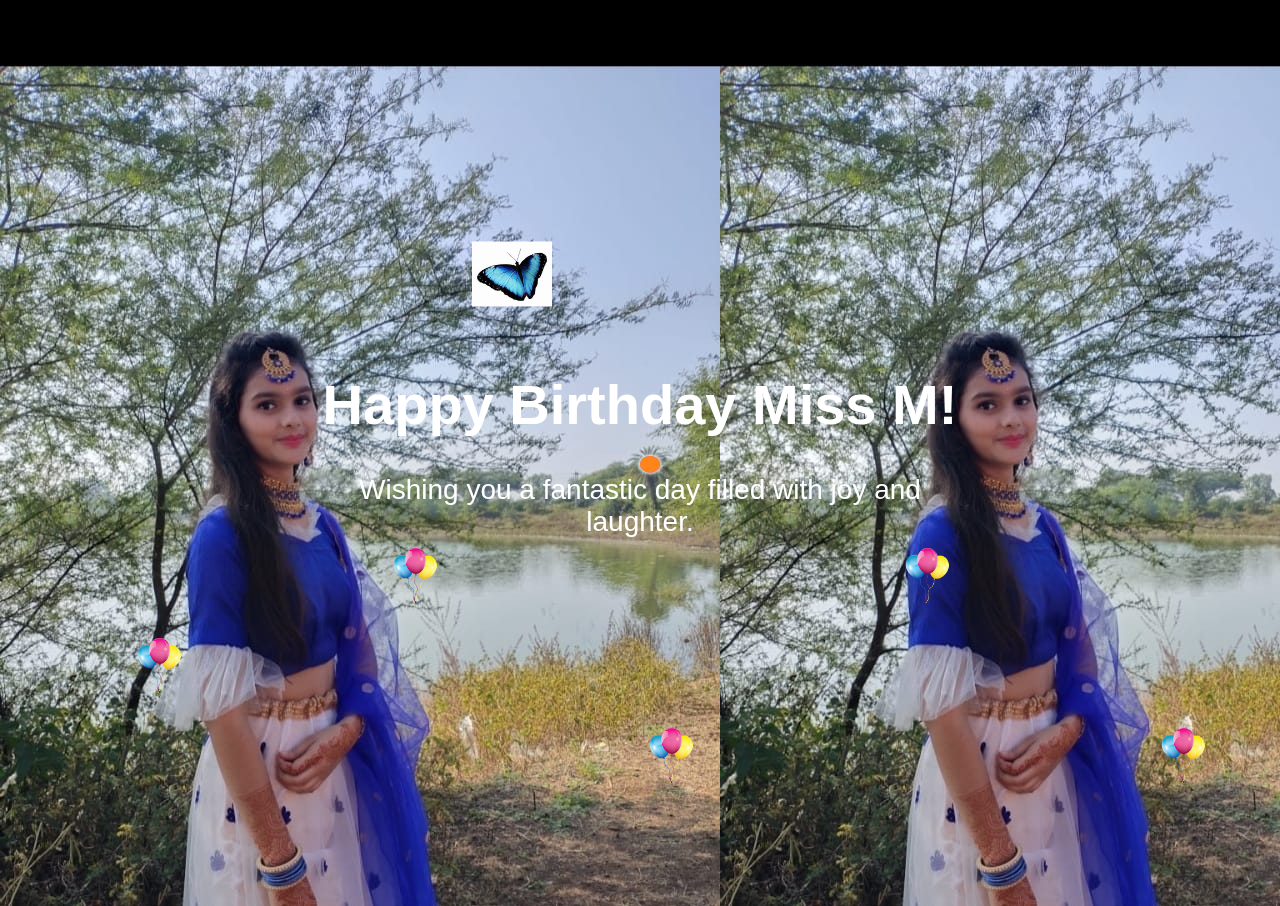
==== index.html @ 08335e9f "cls" ====
<!DOCTYPE html>
<html>
<head>
    <link href="https://cdn.jsdelivr.net/npm/bootstrap@5.3.0/dist/css/bootstrap.min.css" rel="stylesheet" integrity="sha384-9ndCyUaIbzAi2FUVXJi0CjmCapSmO7SnpJef0486qhLnuZ2cdeRhO02iuK6FUUVM" crossorigin="anonymous">
    <style>
        body {
            margin: 0;
            padding: 0;
            overflow: hidden;
            background: url("./img/WhatsApp Image 2023-07-18 at 1.08.13 PM.jpeg") repeat;
            animation: moveBackground 10s linear infinite;
        }

        @keyframes moveBackground {
            0% {
                background-position: 0 0;
            }
            100% {
                background-position: -200px -200px;
            }
        }

        .container {
            position: relative;
            width: 100%;
            height: 100vh;
            perspective: 1000px;
        }

        .animated-background {
            position: absolute;
            top: 50%;
            left: 50%;
            transform: translate(-50%, -50%) rotateX(35deg);
            transform-style: preserve-3d;
            animation: rotate 10s linear infinite;
        }

        .animated-background div {
            position: absolute;
            width: 20px;
            height: 20px;
            border-radius: 50%;
            animation: animate 2s linear infinite;
            box-shadow: 0 0 5px rgba(255, 255, 255, 0.5);
        }

        @keyframes rotate {
            0% {
                transform: translateZ(-1000px) rotateX(35deg) rotateY(0deg);
            }
            100% {
                transform: translateZ(-1000px) rotateX(35deg) rotateY(360deg);
            }
        }

        @keyframes animate {
            0% {
                transform: translateZ(50000px) rotateX(360deg) rotateY(360deg);
                opacity: 1;
            }
            50% {
                transform: translateZ(50000px) rotateX(360deg) rotateY(360deg);
                opacity: 0.5;
            }
            100% {
                transform: translateZ(50000) rotateX(360deg) rotateY(360deg);
                opacity: 1;
            }
        }

        .birthday-wish {
            position: fixed;
            top: 50%;
            left: 50%;
            transform: translate(-50%, -50%);
            color: white;
            font-size: 28px;
            font-family: 'Segoe UI', Tahoma, Geneva, Verdana, sans-serif;
            text-align: center;
            animation: fade-in 2s ease-in-out;
        }

        @keyframes fade-in {
            0% {
                opacity: 0;
            }
            100% {
                opacity: 1;
            }
        }

        .butterfly {
            position: absolute;
            top: 30%;
            left: 40%;
            transform: translate(-50%, -50%);
            animation: butterfly-fly 3s linear infinite;
        }

        .butterfly img {
            width: 80px;
            height: auto;
            transform-origin: center center;
        }

        @keyframes butterfly-fly {
            0% {
                transform: translateX(-50%) translateY(-50%) rotate(0deg);
            }
            50% {
                transform: translateX(150%) translateY(-100%) rotate(90deg);
            }
            100% {
                transform: translateX(-50%) translateY(-50%) rotate(180deg);
            }
        }

        .g-heading {
            margin-left: 400px;
            margin-top: 6px;
        }

        .balloon {
            position: absolute;
            width: 60px;
            height: auto;
            animation: balloon-fly 6s linear infinite;
        }

        .balloon img {
            width: 100%;
            height: auto;
            transform-origin: center bottom;
        }

        @keyframes balloon-fly {
            0% {
                transform: translateY(0%);
            }
            50% {
                transform: translateY(-80%);
            }
            100% {
                transform: translateY(0%);
            }
        }

        .balloon-gate {
            position: absolute;
            top: 70%;
            left: 50%;
            transform: translateX(-50%);
        }

        .balloon-gate img {
            width: 150px;
            height: auto;
        }
    </style>
</head>
<body>
    <div class="container">
        <h1 class="text-primary fw-bold g-heading">Happy Birthday Miss M</h1>
        <div class="animated-background">
            <div style="background-color: #FF4136;"></div>
            <div style="background-color: #2ECC40;"></div>
            <div style="background-color: #0074D9;"></div>
            <div style="background-color: #FFDC00;"></div>
            <div style="background-color: #B10DC9;"></div>
            <div style="background-color: #FF851B;"></div>
        </div>
        <div class="butterfly">
            <img src="img/butterfly1.jpg" alt="Butterfly">
        </div>
        <div class="balloon" style="top: 70%; left: 10%;">
            <img src="img/balloons1.png" alt="Balloon">
        </div>
        <div class="balloon" style="top: 60%; left: 30%;">
            <img src="img/balloons1.png" alt="Balloon">
        </div>
        <div class="balloon" style="top: 80%; left: 50%;">
            <img src="img/balloons1.png" alt="Balloon">
        </div>
        <div class="balloon" style="top: 60%; left: 70%;">
            <img src="img/balloons1.png" alt="Balloon">
        </div>
        <div class="balloon" style="top: 80%; left: 90%;">
            <img src="img/balloons1.png" alt="Balloon">
        </div>
        
    </div>

    <div class="birthday-wish">
        <h1 class="text-primary fw-bold">Happy Birthday Miss M!</h1>
        <p class="text-primary">Wishing you a fantastic day filled with joy and laughter.</p>
    </div>

    <script src="https://cdn.jsdelivr.net/npm/bootstrap@5.3.0/dist/js/bootstrap.bundle.min.js" integrity="sha384-geWF76RCwLtnZ8qwWowPQNguL3RmwHVBC9FhGdlKrxdiJJigb/j/68SIy3Te4Bkz" crossorigin="anonymous"></script>
</body>
</html>
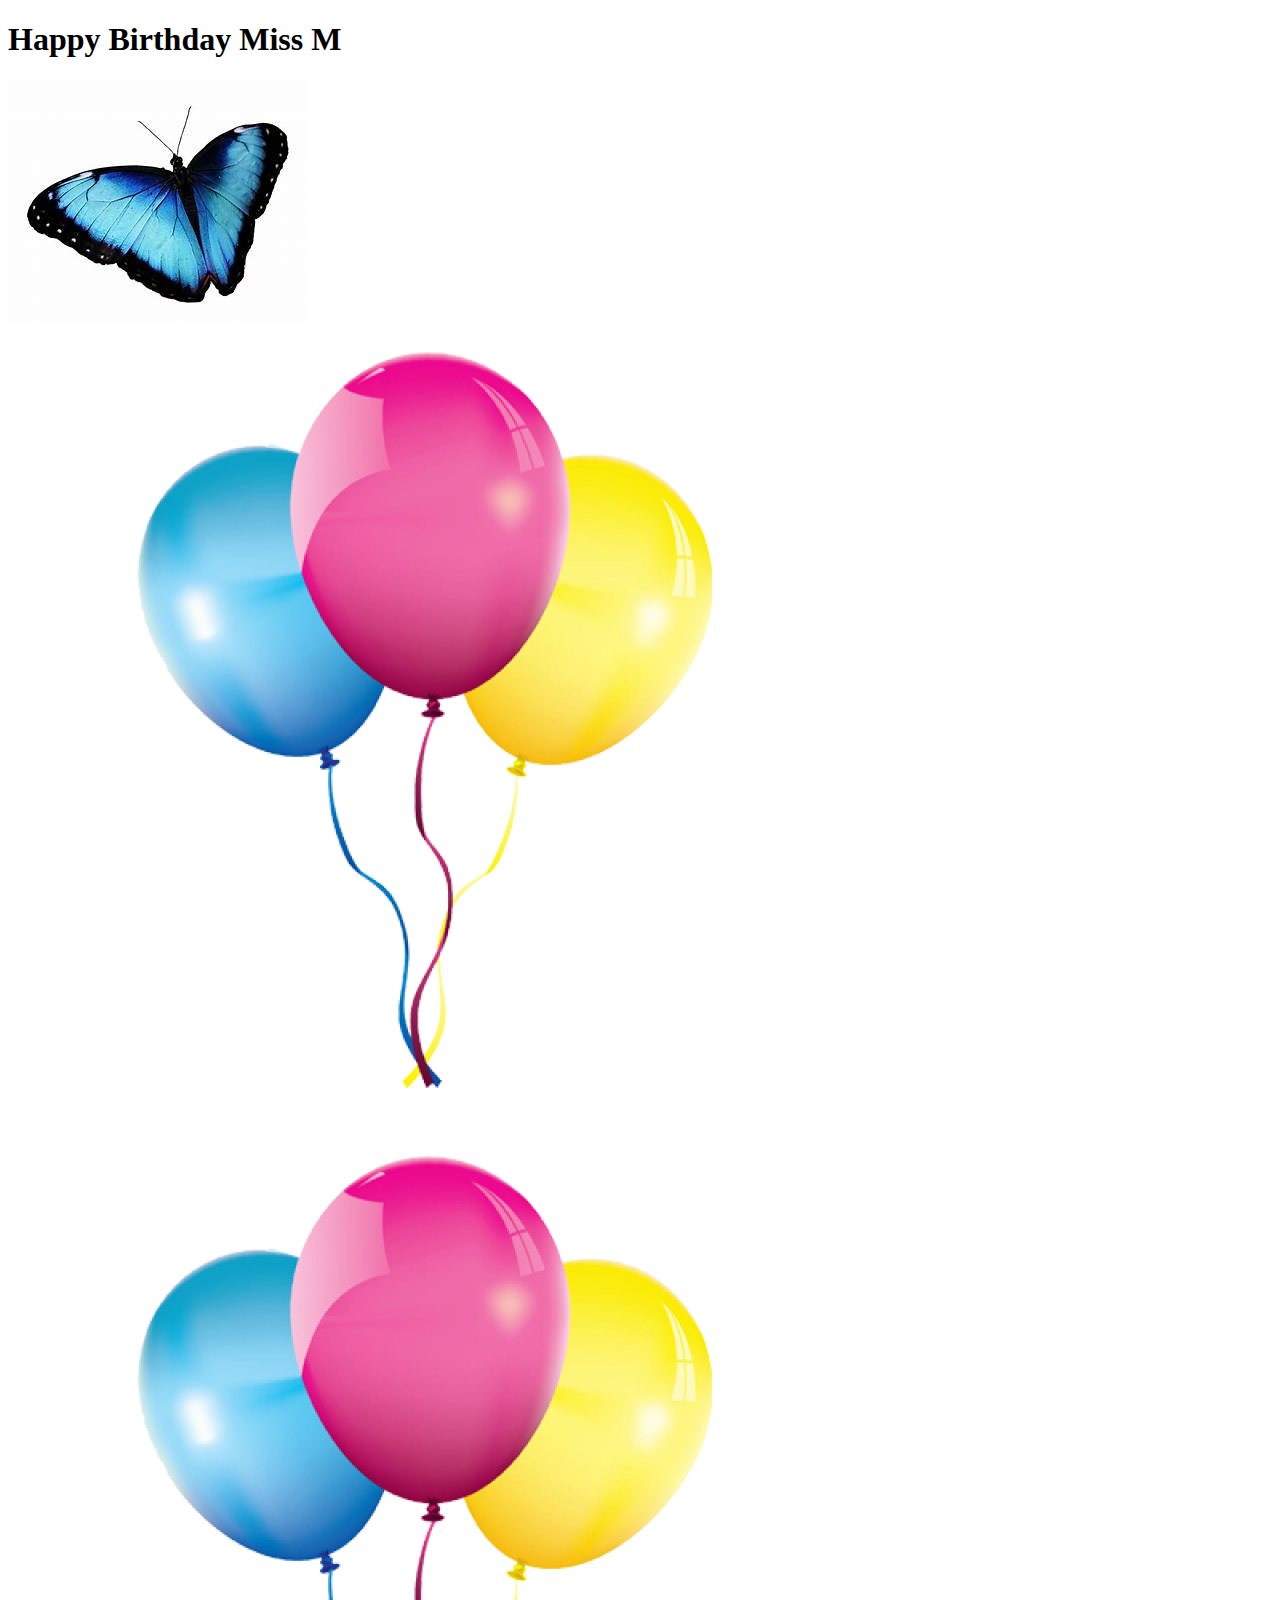
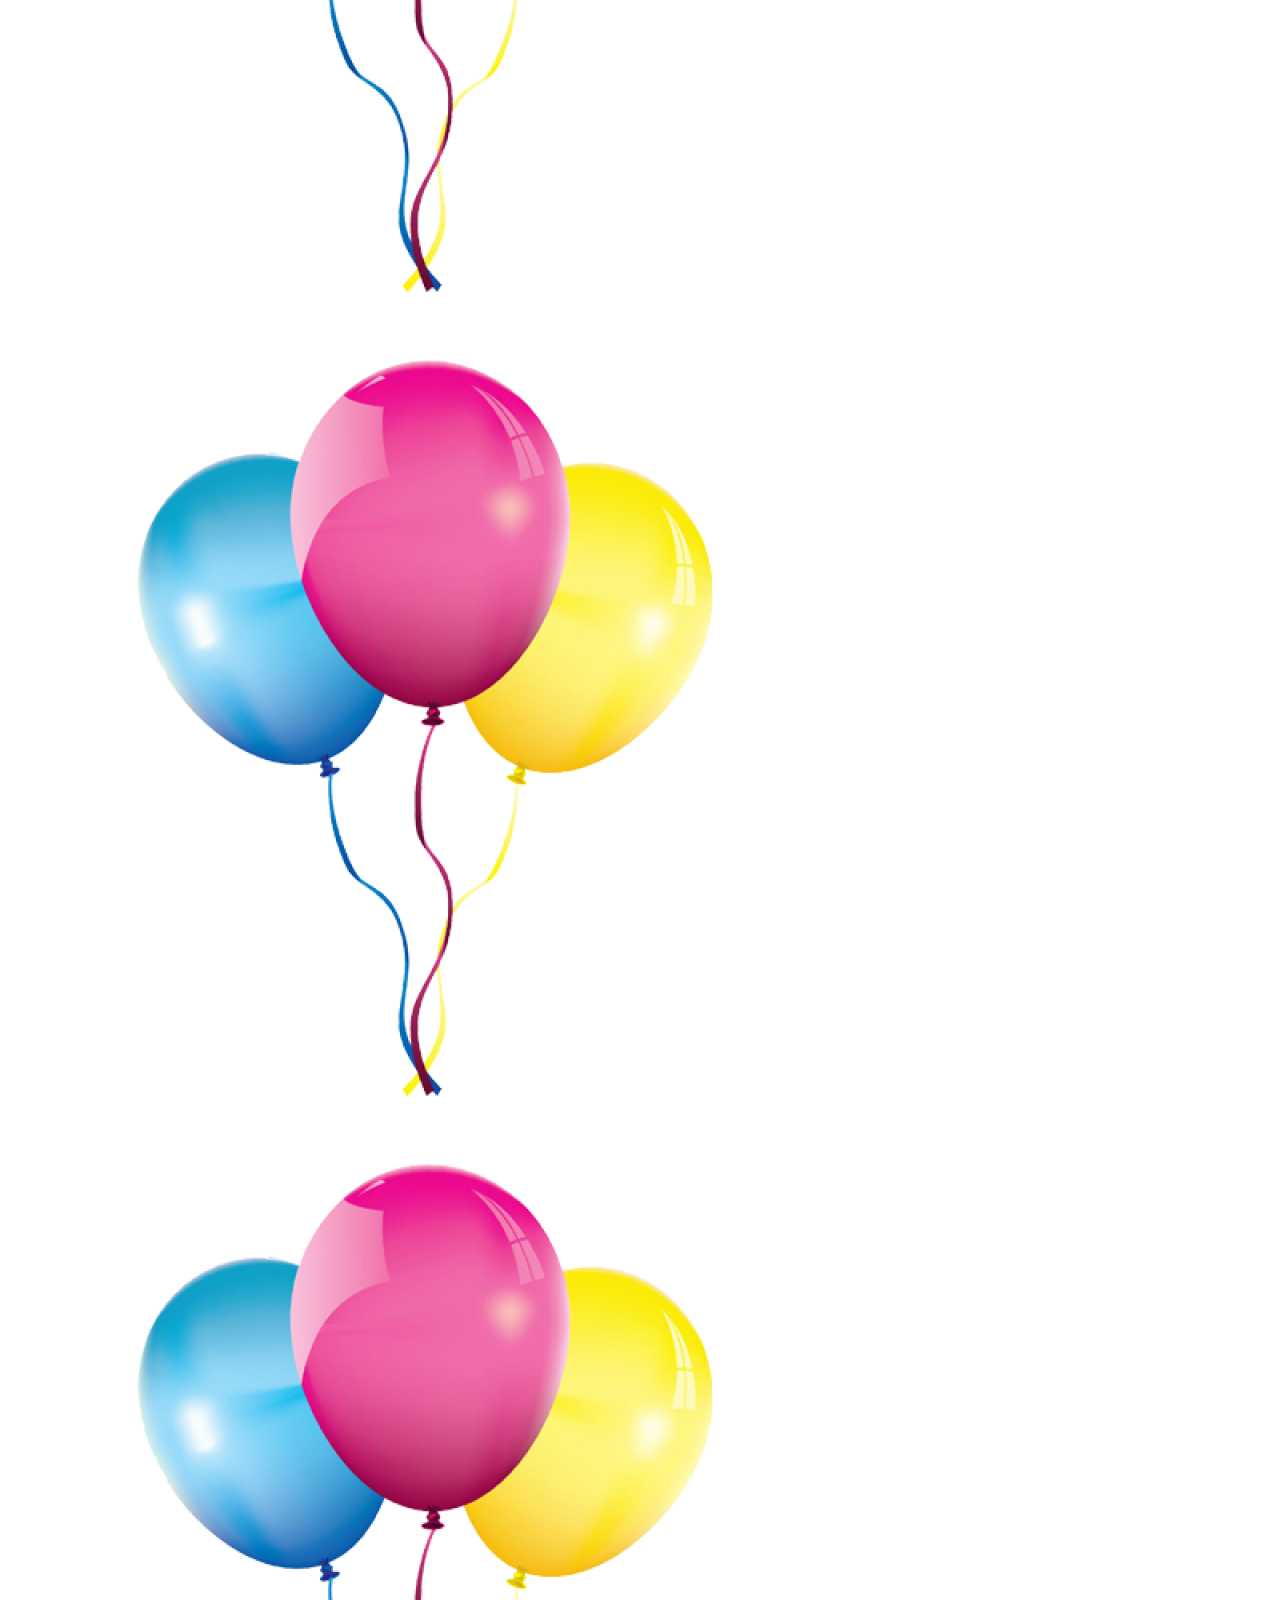
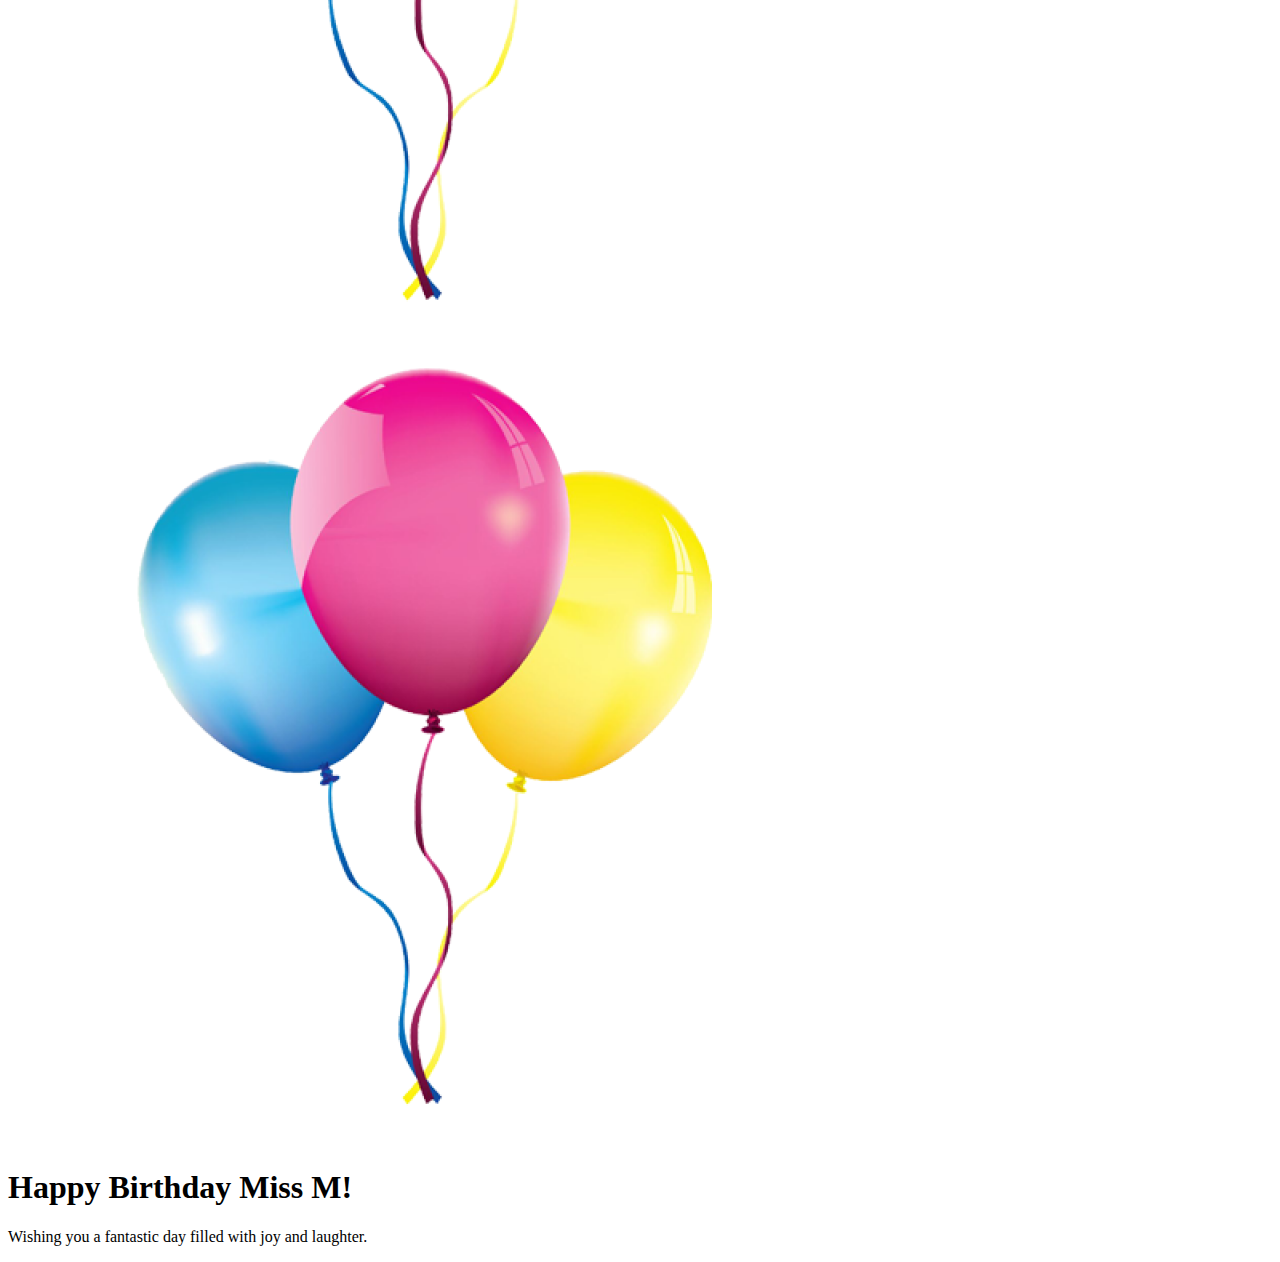
==== commit 5549652b: "birthday" ====
--- a/index.html
+++ b/index.html
@@ -1,163 +1,8 @@
-<!DOCTYPE html>
+<!doctype html>
 <html>
 <head>
     <link href="https://cdn.jsdelivr.net/npm/bootstrap@5.3.0/dist/css/bootstrap.min.css" rel="stylesheet" integrity="sha384-9ndCyUaIbzAi2FUVXJi0CjmCapSmO7SnpJef0486qhLnuZ2cdeRhO02iuK6FUUVM" crossorigin="anonymous">
-    <style>
-        body {
-            margin: 0;
-            padding: 0;
-            overflow: hidden;
-            background: url("./img/WhatsApp Image 2023-07-18 at 1.08.13 PM.jpeg") repeat;
-            animation: moveBackground 10s linear infinite;
-        }
-
-        @keyframes moveBackground {
-            0% {
-                background-position: 0 0;
-            }
-            100% {
-                background-position: -200px -200px;
-            }
-        }
-
-        .container {
-            position: relative;
-            width: 100%;
-            height: 100vh;
-            perspective: 1000px;
-        }
-
-        .animated-background {
-            position: absolute;
-            top: 50%;
-            left: 50%;
-            transform: translate(-50%, -50%) rotateX(35deg);
-            transform-style: preserve-3d;
-            animation: rotate 10s linear infinite;
-        }
-
-        .animated-background div {
-            position: absolute;
-            width: 20px;
-            height: 20px;
-            border-radius: 50%;
-            animation: animate 2s linear infinite;
-            box-shadow: 0 0 5px rgba(255, 255, 255, 0.5);
-        }
-
-        @keyframes rotate {
-            0% {
-                transform: translateZ(-1000px) rotateX(35deg) rotateY(0deg);
-            }
-            100% {
-                transform: translateZ(-1000px) rotateX(35deg) rotateY(360deg);
-            }
-        }
-
-        @keyframes animate {
-            0% {
-                transform: translateZ(50000px) rotateX(360deg) rotateY(360deg);
-                opacity: 1;
-            }
-            50% {
-                transform: translateZ(50000px) rotateX(360deg) rotateY(360deg);
-                opacity: 0.5;
-            }
-            100% {
-                transform: translateZ(50000) rotateX(360deg) rotateY(360deg);
-                opacity: 1;
-            }
-        }
-
-        .birthday-wish {
-            position: fixed;
-            top: 50%;
-            left: 50%;
-            transform: translate(-50%, -50%);
-            color: white;
-            font-size: 28px;
-            font-family: 'Segoe UI', Tahoma, Geneva, Verdana, sans-serif;
-            text-align: center;
-            animation: fade-in 2s ease-in-out;
-        }
-
-        @keyframes fade-in {
-            0% {
-                opacity: 0;
-            }
-            100% {
-                opacity: 1;
-            }
-        }
-
-        .butterfly {
-            position: absolute;
-            top: 30%;
-            left: 40%;
-            transform: translate(-50%, -50%);
-            animation: butterfly-fly 3s linear infinite;
-        }
-
-        .butterfly img {
-            width: 80px;
-            height: auto;
-            transform-origin: center center;
-        }
-
-        @keyframes butterfly-fly {
-            0% {
-                transform: translateX(-50%) translateY(-50%) rotate(0deg);
-            }
-            50% {
-                transform: translateX(150%) translateY(-100%) rotate(90deg);
-            }
-            100% {
-                transform: translateX(-50%) translateY(-50%) rotate(180deg);
-            }
-        }
-
-        .g-heading {
-            margin-left: 400px;
-            margin-top: 6px;
-        }
-
-        .balloon {
-            position: absolute;
-            width: 60px;
-            height: auto;
-            animation: balloon-fly 6s linear infinite;
-        }
-
-        .balloon img {
-            width: 100%;
-            height: auto;
-            transform-origin: center bottom;
-        }
-
-        @keyframes balloon-fly {
-            0% {
-                transform: translateY(0%);
-            }
-            50% {
-                transform: translateY(-80%);
-            }
-            100% {
-                transform: translateY(0%);
-            }
-        }
-
-        .balloon-gate {
-            position: absolute;
-            top: 70%;
-            left: 50%;
-            transform: translateX(-50%);
-        }
-
-        .balloon-gate img {
-            width: 150px;
-            height: auto;
-        }
-    </style>
+    
 </head>
 <body>
     <div class="container">
@@ -188,7 +33,6 @@
         <div class="balloon" style="top: 80%; left: 90%;">
             <img src="img/balloons1.png" alt="Balloon">
         </div>
-        
     </div>
 
     <div class="birthday-wish">
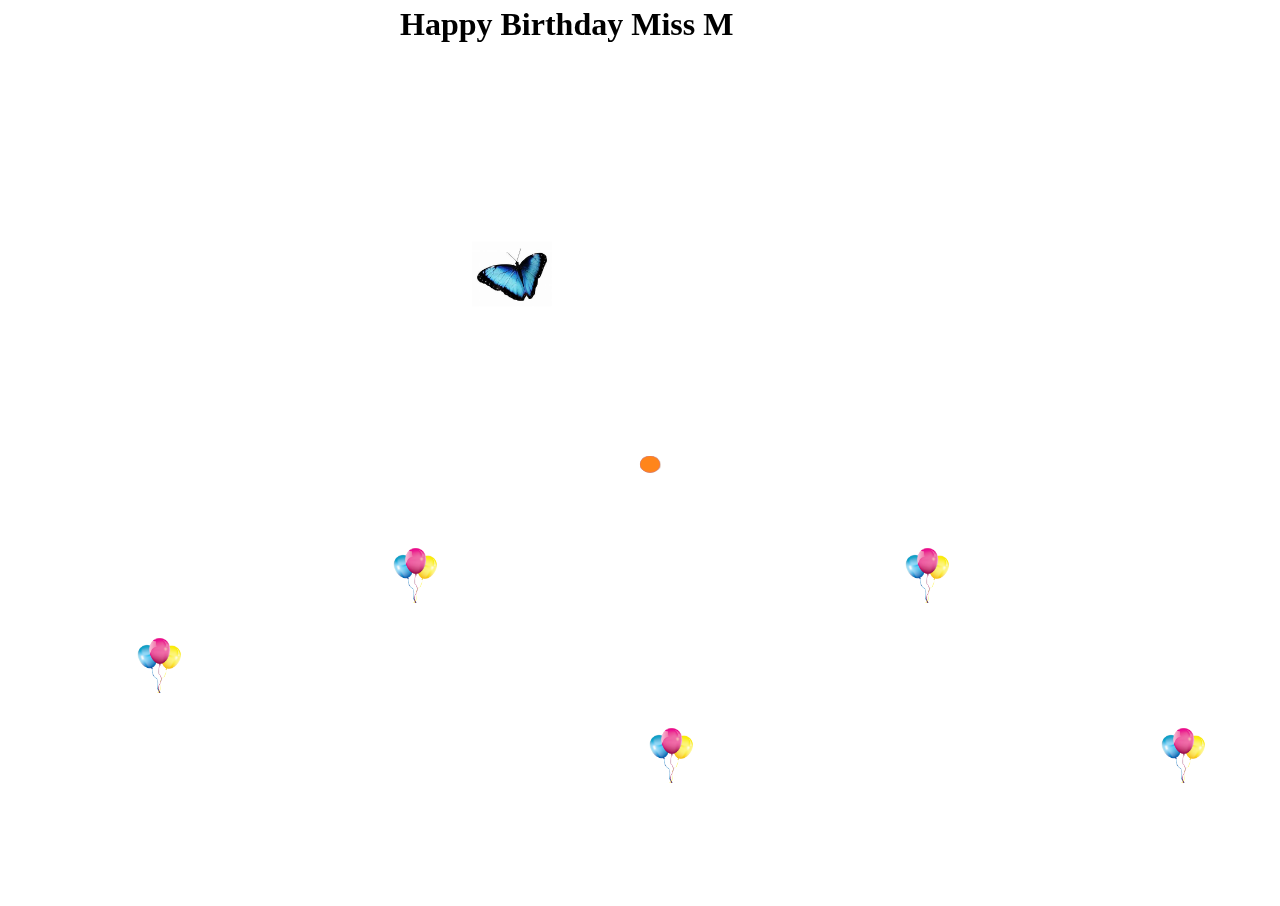
==== commit 223d50b1: "birthday" ====
--- a/index.html
+++ b/index.html
@@ -2,7 +2,7 @@
 <html>
 <head>
     <link href="https://cdn.jsdelivr.net/npm/bootstrap@5.3.0/dist/css/bootstrap.min.css" rel="stylesheet" integrity="sha384-9ndCyUaIbzAi2FUVXJi0CjmCapSmO7SnpJef0486qhLnuZ2cdeRhO02iuK6FUUVM" crossorigin="anonymous">
-    
+    <link rel="stylesheet" href="./css/style.css">
 </head>
 <body>
     <div class="container">
--- a/css/style.css
+++ b/css/style.css
@@ -0,0 +1,155 @@
+
+body{
+    margin: 0;
+    padding: 0;
+    overflow: hidden;
+    background: url("./img/WhatsApp Image 2023-07-18 at 1.08.13 PM.jpeg") repeat;
+    animation: moveBackground 10s linear infinite;
+}
+
+@keyframes moveBackground {
+    0% {
+        background-position: 0 0;
+    }
+    100% {
+        background-position: -200px -200px;
+    }
+}
+
+.container {
+    position: relative;
+    width: 100%;
+    height: 100vh;
+    perspective: 1000px;
+}
+
+.animated-background {
+    position: absolute;
+    top: 50%;
+    left: 50%;
+    transform: translate(-50%, -50%) rotateX(35deg);
+    transform-style: preserve-3d;
+    animation: rotate 10s linear infinite;
+}
+
+.animated-background div {
+    position: absolute;
+    width: 20px;
+    height: 20px;
+    border-radius: 50%;
+    animation: animate 2s linear infinite;
+    box-shadow: 0 0 5px rgba(255, 255, 255, 0.5);
+}
+
+@keyframes rotate {
+    0% {
+        transform: translateZ(-1000px) rotateX(35deg) rotateY(0deg);
+    }
+    100% {
+        transform: translateZ(-1000px) rotateX(35deg) rotateY(360deg);
+    }
+}
+
+@keyframes animate {
+    0% {
+        transform: translateZ(50000px) rotateX(360deg) rotateY(360deg);
+        opacity: 1;
+    }
+    50% {
+        transform: translateZ(50000px) rotateX(360deg) rotateY(360deg);
+        opacity: 0.5;
+    }
+    100% {
+        transform: translateZ(50000) rotateX(360deg) rotateY(360deg);
+        opacity: 1;
+    }
+}
+
+.birthday-wish {
+    position: fixed;
+    top: 50%;
+    left: 50%;
+    transform: translate(-50%, -50%);
+    color: white;
+    font-size: 28px;
+    font-family: 'Segoe UI', Tahoma, Geneva, Verdana, sans-serif;
+    text-align: center;
+    animation: fade-in 2s ease-in-out;
+}
+
+@keyframes fade-in {
+    0% {
+        opacity: 0;
+    }
+    100% {
+        opacity: 1;
+    }
+}
+
+.butterfly {
+    position: absolute;
+    top: 30%;
+    left: 40%;
+    transform: translate(-50%, -50%);
+    animation: butterfly-fly 3s linear infinite;
+}
+
+.butterfly img {
+    width: 80px;
+    height: auto;
+    transform-origin: center center;
+}
+
+@keyframes butterfly-fly {
+    0% {
+        transform: translateX(-50%) translateY(-50%) rotate(0deg);
+    }
+    50% {
+        transform: translateX(150%) translateY(-100%) rotate(90deg);
+    }
+    100% {
+        transform: translateX(-50%) translateY(-50%) rotate(180deg);
+    }
+}
+
+.g-heading {
+    margin-left: 400px;
+    margin-top: 6px;
+}
+
+.balloon {
+    position: absolute;
+    width: 60px;
+    height: auto;
+    animation: balloon-fly 6s linear infinite;
+}
+
+.balloon img {
+    width: 100%;
+    height: auto;
+    transform-origin: center bottom;
+}
+
+@keyframes balloon-fly {
+    0% {
+        transform: translateY(0%);
+    }
+    50% {
+        transform: translateY(-80%);
+    }
+    100% {
+        transform: translateY(0%);
+    }
+}
+
+.balloon-gate {
+    position: absolute;
+    top: 70%;
+    left: 50%;
+    transform: translateX(-50%);
+}
+
+.balloon-gate img {
+    width: 150px;
+    height: auto;
+}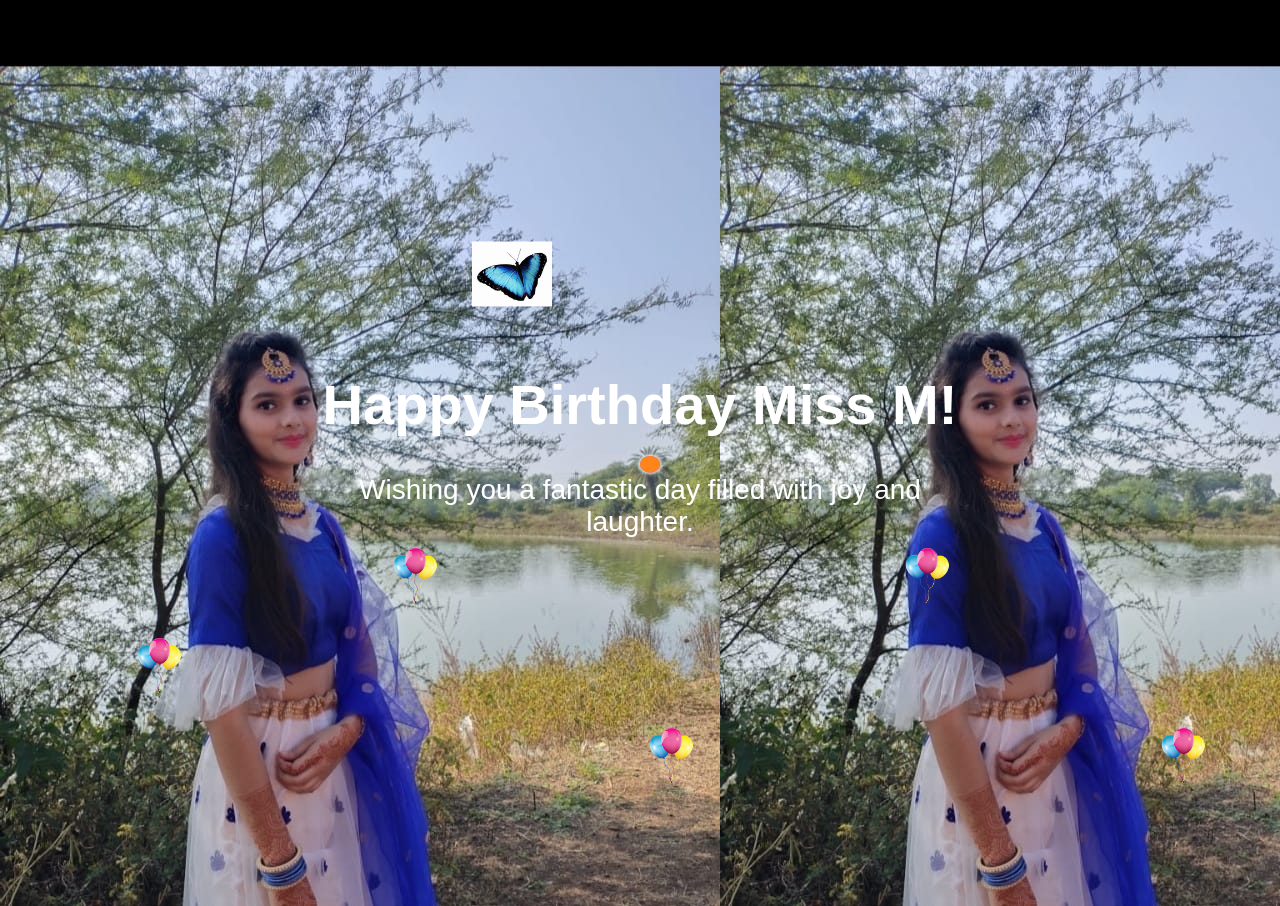
==== commit 7415e183: "m" ====
--- a/index.html
+++ b/index.html
@@ -2,7 +2,162 @@
 <html>
 <head>
     <link href="https://cdn.jsdelivr.net/npm/bootstrap@5.3.0/dist/css/bootstrap.min.css" rel="stylesheet" integrity="sha384-9ndCyUaIbzAi2FUVXJi0CjmCapSmO7SnpJef0486qhLnuZ2cdeRhO02iuK6FUUVM" crossorigin="anonymous">
-    <link rel="stylesheet" href="./css/style.css">
+    <style>
+        body{
+            margin: 0;
+            padding: 0;
+            overflow: hidden;
+            background: url("./img/WhatsApp Image 2023-07-18 at 1.08.13 PM.jpeg") repeat;
+            animation: moveBackground 10s linear infinite;
+        }
+
+        @keyframes moveBackground {
+            0% {
+                background-position: 0 0;
+            }
+            100% {
+                background-position: -200px -200px;
+            }
+        }
+
+        .container {
+            position: relative;
+            width: 100%;
+            height: 100vh;
+            perspective: 1000px;
+        }
+
+        .animated-background {
+            position: absolute;
+            top: 50%;
+            left: 50%;
+            transform: translate(-50%, -50%) rotateX(35deg);
+            transform-style: preserve-3d;
+            animation: rotate 10s linear infinite;
+        }
+
+        .animated-background div {
+            position: absolute;
+            width: 20px;
+            height: 20px;
+            border-radius: 50%;
+            animation: animate 2s linear infinite;
+            box-shadow: 0 0 5px rgba(255, 255, 255, 0.5);
+        }
+
+        @keyframes rotate {
+            0% {
+                transform: translateZ(-1000px) rotateX(35deg) rotateY(0deg);
+            }
+            100% {
+                transform: translateZ(-1000px) rotateX(35deg) rotateY(360deg);
+            }
+        }
+
+        @keyframes animate {
+            0% {
+                transform: translateZ(50000px) rotateX(360deg) rotateY(360deg);
+                opacity: 1;
+            }
+            50% {
+                transform: translateZ(50000px) rotateX(360deg) rotateY(360deg);
+                opacity: 0.5;
+            }
+            100% {
+                transform: translateZ(50000) rotateX(360deg) rotateY(360deg);
+                opacity: 1;
+            }
+        }
+
+        .birthday-wish {
+            position: fixed;
+            top: 50%;
+            left: 50%;
+            transform: translate(-50%, -50%);
+            color: white;
+            font-size: 28px;
+            font-family: 'Segoe UI', Tahoma, Geneva, Verdana, sans-serif;
+            text-align: center;
+            animation: fade-in 2s ease-in-out;
+        }
+
+        @keyframes fade-in {
+            0% {
+                opacity: 0;
+            }
+            100% {
+                opacity: 1;
+            }
+        }
+
+        .butterfly {
+            position: absolute;
+            top: 30%;
+            left: 40%;
+            transform: translate(-50%, -50%);
+            animation: butterfly-fly 3s linear infinite;
+        }
+
+        .butterfly img {
+            width: 80px;
+            height: auto;
+            transform-origin: center center;
+        }
+
+        @keyframes butterfly-fly {
+            0% {
+                transform: translateX(-50%) translateY(-50%) rotate(0deg);
+            }
+            50% {
+                transform: translateX(150%) translateY(-100%) rotate(90deg);
+            }
+            100% {
+                transform: translateX(-50%) translateY(-50%) rotate(180deg);
+            }
+        }
+
+        .g-heading {
+            margin-left: 400px;
+            margin-top: 6px;
+        }
+
+        .balloon {
+            position: absolute;
+            width: 60px;
+            height: auto;
+            animation: balloon-fly 6s linear infinite;
+        }
+
+        .balloon img {
+            width: 100%;
+            height: auto;
+            transform-origin: center bottom;
+        }
+
+        @keyframes balloon-fly {
+            0% {
+                transform: translateY(0%);
+            }
+            50% {
+                transform: translateY(-80%);
+            }
+            100% {
+                transform: translateY(0%);
+            }
+        }
+
+        .balloon-gate {
+            position: absolute;
+            top: 70%;
+            left: 50%;
+            transform: translateX(-50%);
+        }
+
+        .balloon-gate img {
+            width: 150px;
+            height: auto;
+        }
+    </style>
 </head>
 <body>
     <div class="container">
@@ -33,6 +188,7 @@
         <div class="balloon" style="top: 80%; left: 90%;">
             <img src="img/balloons1.png" alt="Balloon">
         </div>
+        
     </div>
 
     <div class="birthday-wish">
